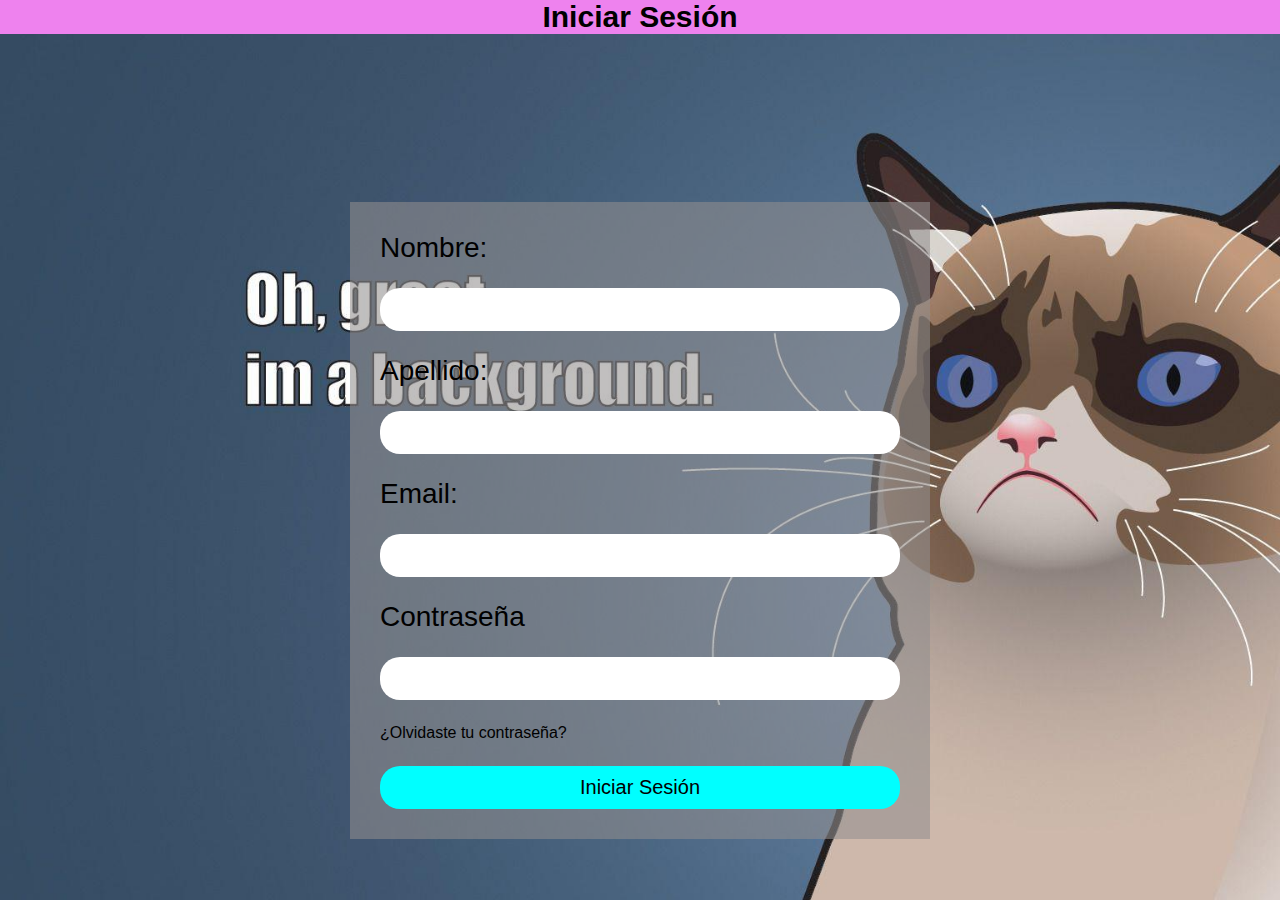
==== login/login.html @ 830c3569 "agregando login" ====
<!DOCTYPE html>
<html lang="es">
<head>
    <meta charset="UTF-8">
    <meta http-equiv="X-UA-Compatible" content="IE=edge">
    <meta name="viewport" content="width=device-width, initial-scale=1.0">
    <link rel="stylesheet" href="https://use.fontawesome.com/releases/v5.8.1/css/all.css">
    <link rel="stylesheet" href="./styleLogin.css">
    <title>Login</title>
</head>
<body>
    <h1> Iniciar Sesión </h1>

    <form action="#">
        <label for="nombre"> Nombre: </label>
        <input type="text" name="text" id="text">

        <label for="apellido"> Apellido: </label>
        <input type="text" name="text" id="text">

        <label for="email"> Email: </label>
        <input type="email" name="email" id="email">

        <label for="contraseña"> Contraseña </label>
        <input type="password" name="contraseña" id="contraseña">
    
        <p>¿Olvidaste tu contraseña?</p>

        <input type="submit" value="Iniciar Sesión">
    </form>



</body>
</html>
---- login/styleLogin.css ----
*{
    margin: 0;
    padding: 0;
    box-sizing: border-box;
}

body{
    font-family: 'Gill Sans', 'Gill Sans MT', Calibri, 'Trebuchet MS', sans-serif;
    background-image: url(./src/wallpaperfondo.jpg);
    background-size: cover;
    min-height: 100vh;
}

/* FORM */

h1{
    text-align: center;
    margin-bottom: 20px;
    color: black;
    font-size: 30px;
    background: violet;
}

form{
    margin: auto;
    width: 50%;
    max-width: 580px;
    background: rgba(146, 143, 143, 0.568);
    padding: 30px;
    margin-top: 168px;
}

label{
    margin: 0;
    padding: 0;
    font-size: 28px;
}

input{
    display: block;
    padding: 10px;
    width: 100%;
    margin: 24px 0;
    font-size: 20px;
    border: 0;
    border-radius: 20px;
}

input[type="submit"]{
    background-color: aqua;
    border: 0;
    border-radius: 20px;
    cursor: pointer;
    margin-bottom: 0;
}

input[type="submit"]:hover{
    background-color: rgba(0, 255, 255, 0.534);
}
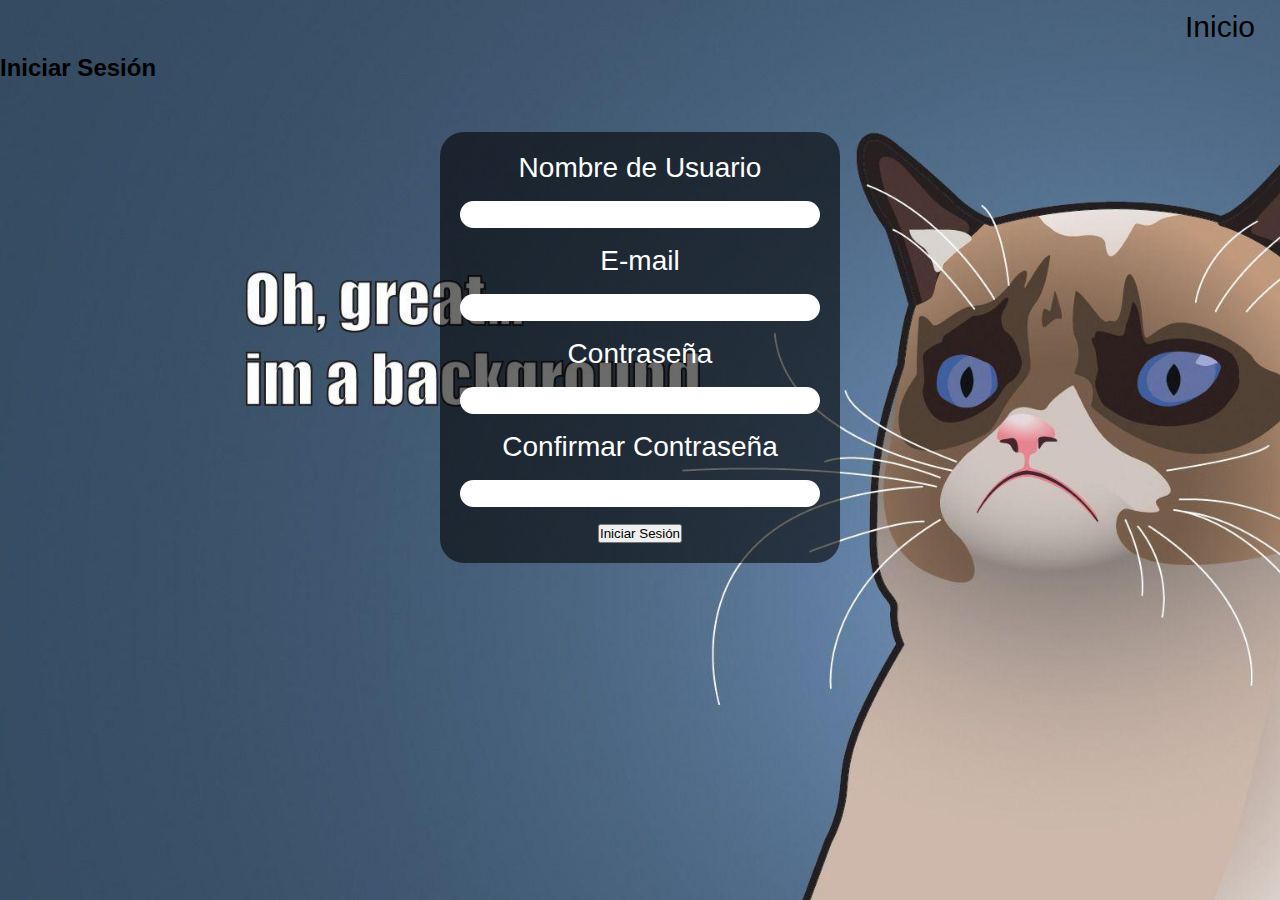
==== commit 9c52a1ca: "agregando Login" ====
--- a/login/login.html
+++ b/login/login.html
@@ -1,5 +1,6 @@
 <!DOCTYPE html>
 <html lang="es">
+
 <head>
     <meta charset="UTF-8">
     <meta http-equiv="X-UA-Compatible" content="IE=edge">
@@ -8,28 +9,71 @@
     <link rel="stylesheet" href="./styleLogin.css">
     <title>Login</title>
 </head>
+
 <body>
-    <h1> Iniciar Sesión </h1>
+    <!-- <header> -->
+    <!-- <input type="checkbox" id="btn-menu">
+        <label for="btn-menu">
+            <i class="fas fa-bars"></i>
+        </label> -->
+    <!-- <a href="./index.html">
+            <h1 class="Logo"> M O M A Z O S</h1>
+        </a>
+    </header> -->
+    <nav class="main-nav">
+        <ul id="main-menu">
+            <a href="./index.html">
+                <li>Inicio</li>
+            </a>
+            <!-- <a href="#">
+                <li>Memes</li>
+            </a>
+            <a href="./login/login.html">
+                <li>Login</li>
+            </a> -->
+        </ul>
+    </nav>
 
-    <form action="#">
-        <label for="nombre"> Nombre: </label>
-        <input type="text" name="text" id="text">
+    <div class="contenedor">
+        <div class="inicarSesion">
+            <h2>Iniciar Sesión</h2>
+        </div>
+        <form id="formulario" action="#" method="#">
 
-        <label for="apellido"> Apellido: </label>
-        <input type="text" name="text" id="text">
+            <div class="form-control">
+                <label for="nombre"> Nombre de Usuario </label>
+                <input type="text" id="usuario">
+                <p></p>
+            </div>
 
-        <label for="email"> Email: </label>
-        <input type="email" name="email" id="email">
+            <div class="form-control">
+                <label for="email"> E-mail </label>
+                <input type="email" id="email">
+                <p></p>
+            </div>
 
-        <label for="contraseña"> Contraseña </label>
-        <input type="password" name="contraseña" id="contraseña">
-    
-        <p>¿Olvidaste tu contraseña?</p>
+            <div class="form-control">
+                <label for="contraseña"> Contraseña </label>
+                <input type="password" id="contraseña">
+                <p></p>
+            </div>
 
-        <input type="submit" value="Iniciar Sesión">
-    </form>
+            <div class="form-control">
+                <label for="contraseña"> Confirmar Contraseña </label>
+                <input type="password" id="confirmarContraseña">
+                <p></p>
+            </div>
+
+            <!-- <p>¿Olvidaste tu contraseña?</p> -->
+
+            <button type="submit"> Iniciar Sesión </button>
+        </form>
+
+    </div>
 
 
 
+    <script src="./app.js"></script>
 </body>
+
 </html>--- a/login/styleLogin.css
+++ b/login/styleLogin.css
@@ -11,43 +11,73 @@
     min-height: 100vh;
 }
 
+/* NAV */
+
+a{
+    text-decoration: none;
+}
+
+ul{
+    list-style: none;
+    display: flex;
+    justify-content: end;
+    font-size: 30px;
+    margin: 0px 10px;
+}
+
+a li{
+    display: flex;
+    padding: 10px 15px;
+    margin: 0;
+    color: #000;
+}
+
+a:hover li{
+    background: linear-gradient(to right, orange, #ec38bc, #7303c0, cyan);
+    -webkit-background-clip: text;
+    color: transparent;
+}
+
 /* FORM */
 
-h1{
+/* h1{
     text-align: center;
     margin-bottom: 20px;
     color: black;
     font-size: 30px;
     background: violet;
-}
+} */
 
-form{
+form{ 
     margin: auto;
     width: 50%;
-    max-width: 580px;
-    background: rgba(146, 143, 143, 0.568);
-    padding: 30px;
-    margin-top: 168px;
-}
+    max-width: 400px;
+    background: rgba(0, 0, 0, 0.582);
+    padding: 20px;
+    margin-top: 50px;
+    text-align: center;
+    border-radius: 24px;
+ } 
 
 label{
     margin: 0;
     padding: 0;
     font-size: 28px;
+    color: #ffff
 }
 
 input{
-    display: block;
-    padding: 10px;
+    display: flex;
+    padding: 5px;
     width: 100%;
-    margin: 24px 0;
-    font-size: 20px;
+    margin: 17px 0;
+    font-size: 15px;
     border: 0;
     border-radius: 20px;
 }
 
-input[type="submit"]{
-    background-color: aqua;
+/* input[type="submit"]{
+    background-color: rgb(114, 124, 124);
     border: 0;
     border-radius: 20px;
     cursor: pointer;
@@ -55,5 +85,11 @@
 }
 
 input[type="submit"]:hover{
-    background-color: rgba(0, 255, 255, 0.534);
-}
+    background-color: rgba(65, 83, 83, 0.534);
+} */
+
+
+/* FORM JS */
+.form-control.falla input{
+    border: 0.2px solid #ff1100;
+}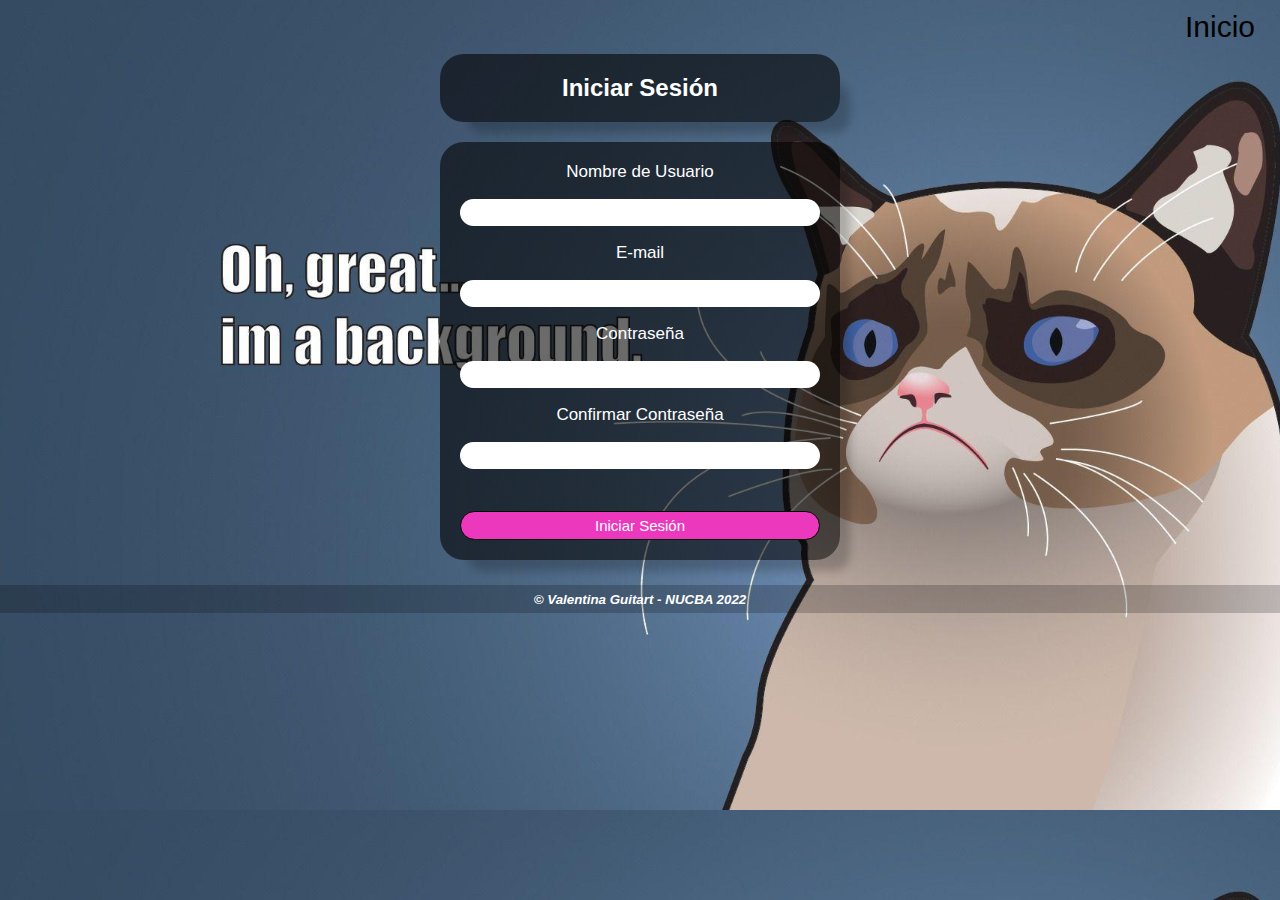
==== commit ac8ec979: "login "terminado", falta mq" ====
--- a/login/login.html
+++ b/login/login.html
@@ -22,7 +22,7 @@
     </header> -->
     <nav class="main-nav">
         <ul id="main-menu">
-            <a href="./index.html">
+            <a href="../index.html">
                 <li>Inicio</li>
             </a>
             <!-- <a href="#">
@@ -71,6 +71,14 @@
 
     </div>
 
+    <footer>
+        <div class="footer-contenedor">
+            <div class="grupodos">
+                <small> <b> &copy; Valentina Guitart - NUCBA 2022 </b> </small>
+            </div>
+        </div>
+    </footer>
+
 
 
     <script src="./app.js"></script>
--- a/login/styleLogin.css
+++ b/login/styleLogin.css
@@ -8,7 +8,7 @@
     font-family: 'Gill Sans', 'Gill Sans MT', Calibri, 'Trebuchet MS', sans-serif;
     background-image: url(./src/wallpaperfondo.jpg);
     background-size: cover;
-    min-height: 100vh;
+    min-height: 90vh;
 }
 
 /* NAV */
@@ -40,13 +40,18 @@
 
 /* FORM */
 
-/* h1{
+h2{
+    color: #fff;
+    margin: auto;
+    width: 50%;
+    max-width: 400px;
+    background: rgba(0, 0, 0, 0.582);
+    padding: 20px;
     text-align: center;
-    margin-bottom: 20px;
-    color: black;
-    font-size: 30px;
-    background: violet;
-} */
+    border-radius: 24px;
+    box-shadow: 19px 20px 8px -9px rgba(0, 0, 0, 0.2);
+
+}
 
 form{ 
     margin: auto;
@@ -54,42 +59,87 @@
     max-width: 400px;
     background: rgba(0, 0, 0, 0.582);
     padding: 20px;
-    margin-top: 50px;
+    margin-top: 20px;
     text-align: center;
     border-radius: 24px;
+    box-shadow: 19px 20px 8px -9px rgba(0, 0, 0, 0.2);
  } 
 
 label{
     margin: 0;
     padding: 0;
-    font-size: 28px;
+    font-size: 17px;
     color: #ffff
 }
 
 input{
-    display: flex;
+    /* display: flex; */
     padding: 5px;
     width: 100%;
     margin: 17px 0;
     font-size: 15px;
-    border: 0;
+    border: none;
     border-radius: 20px;
 }
 
-/* input[type="submit"]{
-    background-color: rgb(114, 124, 124);
-    border: 0;
-    border-radius: 20px;
-    cursor: pointer;
-    margin-bottom: 0;
+input:focus{
+    outline: none;
 }
 
-input[type="submit"]:hover{
-    background-color: rgba(65, 83, 83, 0.534);
-} */
-
+button{
+    background: #ec38bc;
+    border: 1px solid #000;
+    border-radius: 20px;
+    color: #fff;
+    width: 100%;
+    padding: 5px;
+    font-size: 15px;
+    margin-top: 25px;
+    cursor: pointer;
+}
 
 /* FORM JS */
 .form-control.falla input{
     border: 0.2px solid #ff1100;
-}+}
+
+.form-control.ok input{
+    border: 0.2px solid #08ff3d;
+}
+
+.form-control p{
+    visibility: hidden;
+    position: absolute;
+    font-size: small;
+    font-weight: 500;
+    text-align: right;
+    margin-bottom: 30px;
+}
+
+.form-control.falla p{
+    visibility: visible;
+    color: #ff1100;
+}
+
+
+/* FOOTER */
+
+footer{
+    /* background-color: #784f97; */
+    /* color: #000; */
+    width: 100%;
+    padding: 0;
+}
+
+.footer-contenedor{
+    width: 100%;
+}
+
+.grupodos{
+    padding: 5px;
+    text-align: center;
+    font-style: italic;
+    margin-top: 25px;
+    background-color: rgba(0, 0, 0, 0.2);
+    color: #fff;
+} 